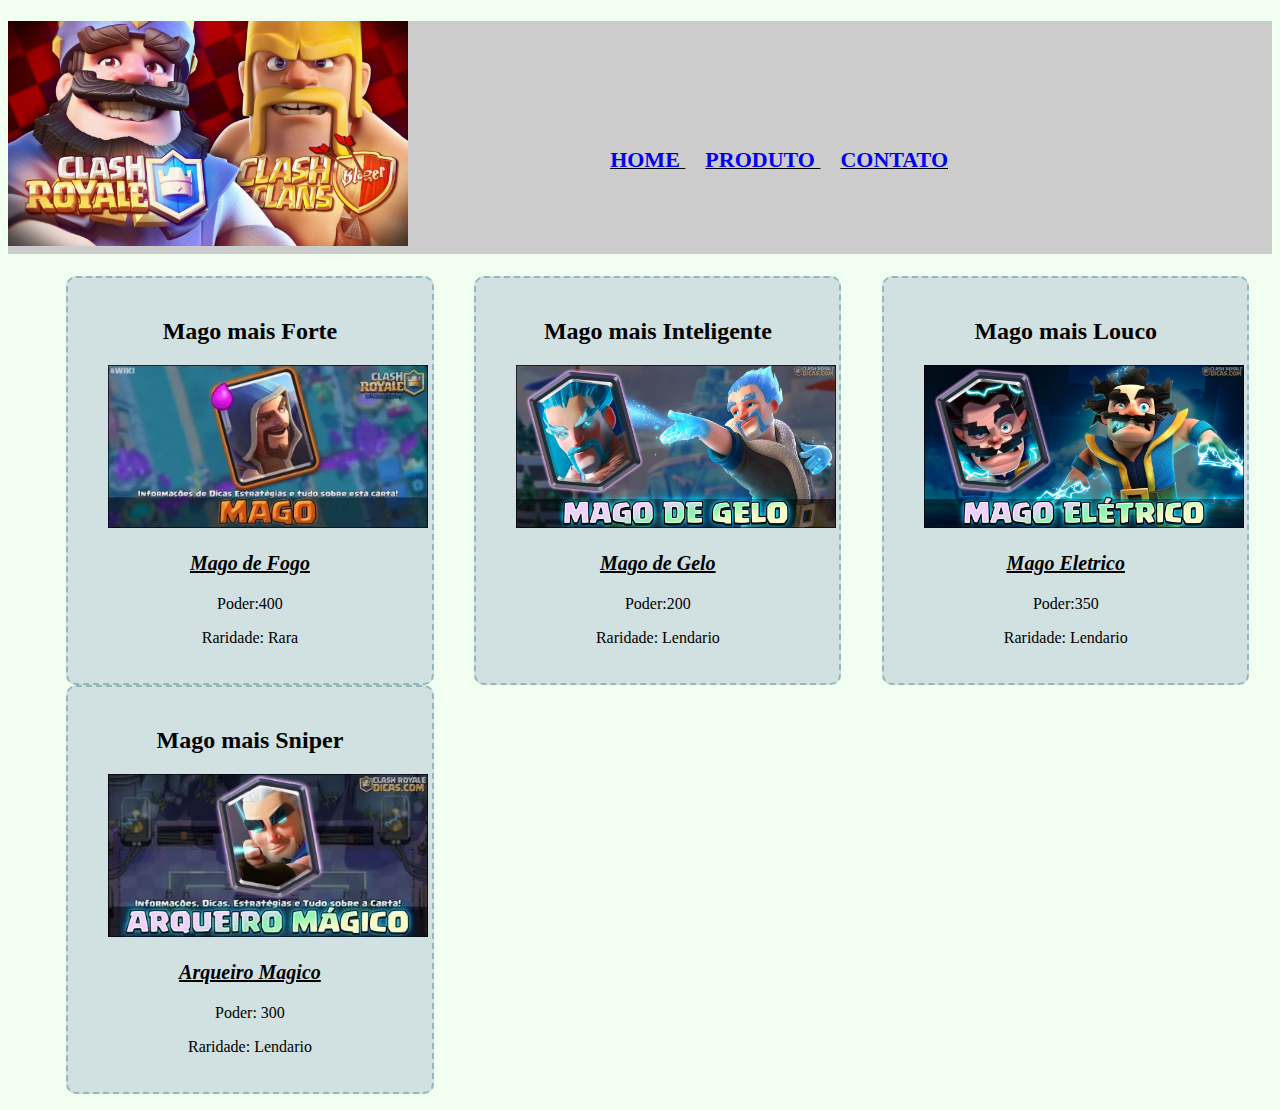
==== index.html @ c6387e4f "Add files via upload" ====
<!DOCTYPE html>
<html lang="pt-br">

<head>
<meta charset="UTF-8">

<title>Clans ou Royale</title>

<link rel="stylesheet" href="aula2.css">

<body>

   <header>

<div class = "caixa">

<h1> <img id ="banner2" src ="clash.jpg"></h1>

<nav>
	<ul>
		<li> <a href="http://google.com"&gt;> home </a></li>
		<li> <a href="https://supercell.com/en/"> produto </a></li>
		<li> <a href="https://help.supercellsupport.com/clash-royale/en/index.html"> contato </a></li>
	</ul>
</nav>
</header>


<main>
	<ul class="produto">
		<li><h2>Mago mais Forte</h2>
			<img src="fogo.webp" id="banner">
			<p class = "lista">Mago de Fogo</p>
			<p class= "valor"> Poder:400</p>
			<p class = "raridade"> Raridade: Rara</p>
		</li>

		<li><h2>Mago mais Inteligente</h2>
			<img src="gelo.jpg" id="banner">
			<p class = "lista"> Mago de Gelo</p>
			<p class= "valor"> Poder:200</p>
			<p class = "raridade"> Raridade: Lendario</p>
		</li>
		
		<li><h2>Mago mais Louco</h2>
			<img src="eletrico.jpg" id="banner">
			<p class = "lista" > Mago Eletrico</p>
			<p class= "valor"> Poder:350</p>
			<p class = "raridade"> Raridade: Lendario</p>
		</li>

		<li><h2>Mago mais Sniper</h2>
			<img src="arqueiro.webp" id ="banner">
			<p class = "lista"> Arqueiro Magico</p>
			<p class = "valor"> Poder: 300</p>
			<p class = "raridade"> Raridade: Lendario</p>
		</li>

	</ul>

</main>


</body>
---- aula2.css ----
#banner{
   width: 320px;


}
#banner2{
   width: 400px;
}
.caixa{
   position: relative;
   width: 940px;
   right: 0 auto;
}
.lista{

   font-size:20px;
   font-weight: bold;
   font-style: italic;
   text-decoration-line: underline;

}
body{
   background-color: #F0FFF0
}




header{
   background: #CCCCCC;
}
nav li{
   display: inline;               /*lista de lado*/
   margin: 0 0 0 20px;           /*espasçamento*/
   text-decoration-line: underline;
   width: 23%;
   

}

.produto li{
   display: inline-block; 
   text-align: center;

   width: 30%;
   vertical-align: top;
   margin: 0 1.5%;
   padding: 20px 40px;

   box-sizing: border-box;
   border: 2px solid  #94b8b8;
   border-radius: 10px;    /* arredondar a borda*/
   border-style: dashed;

   background: #d1e0e0;
   

}
.produto li:hover{
   border-color: #FF0000;
}
.produto li:active{         /*MUDAR A COR QUANDO CLICADO */
   border-color: #088C19;
}
.produto li:hover h2{
   text-transform: uppercase;
   font-size: 30px;

}


nav a{
   text-transform: uppercase;    /*dx maiusculo*/
   font-weight: bold;            /*negrito*/
   font-size: 22px;
   text-decoration: none;     
   
}
nav a:hover{
   color:  #DC143C;
}
nav{
   position: absolute;
   top: 110px;
   right: 0;
}
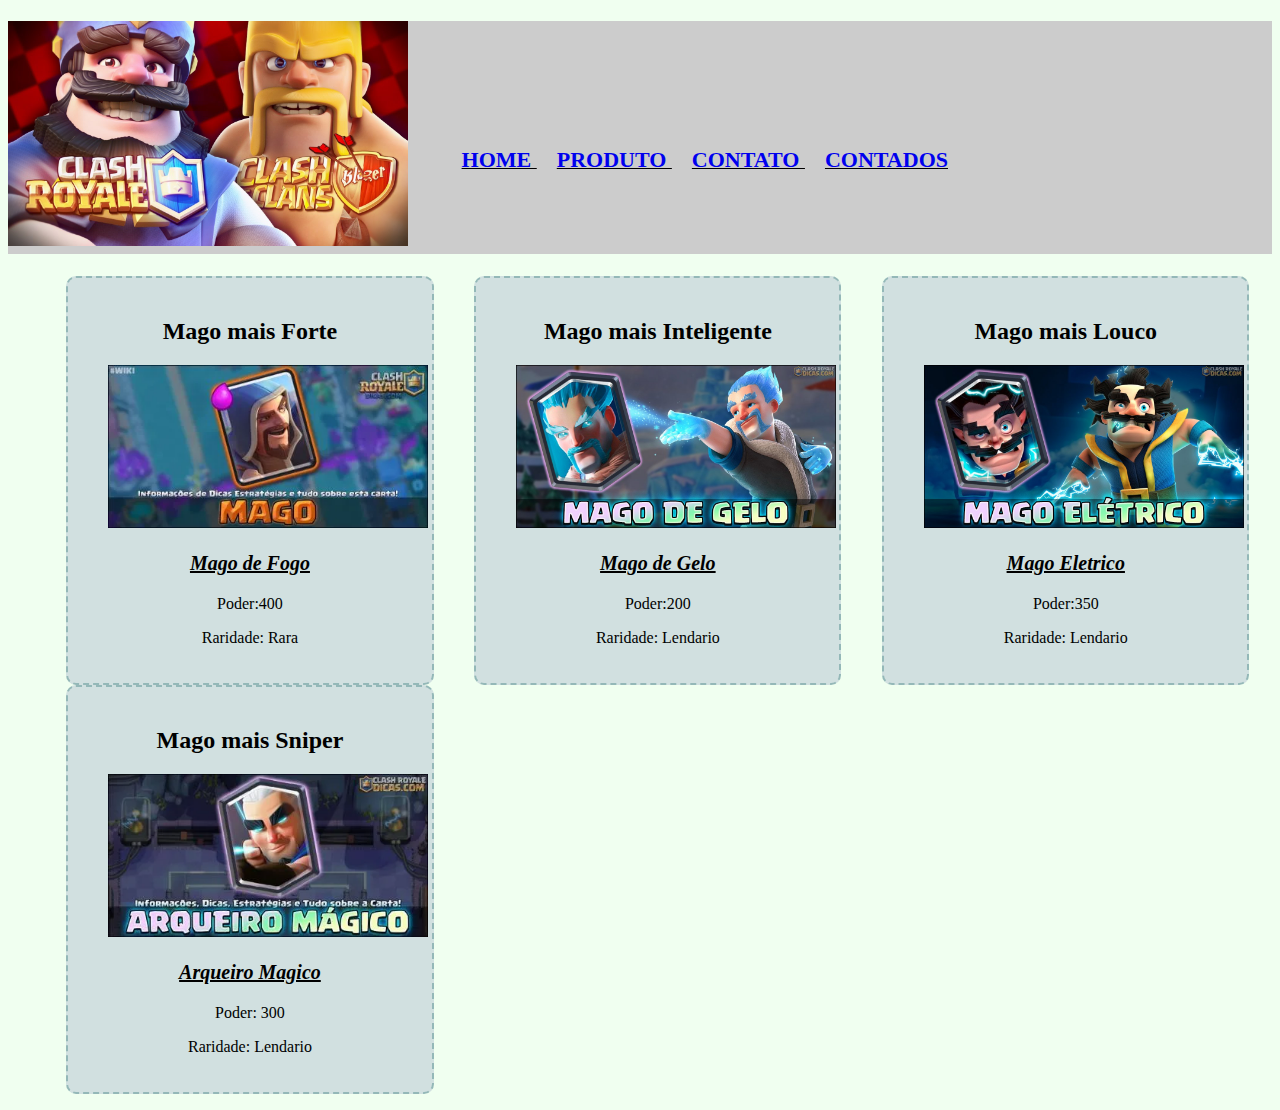
==== commit 398a22ac: "Update index.html" ====
--- a/index.html
+++ b/index.html
@@ -21,6 +21,7 @@
 		<li> <a href="http://google.com"&gt;> home </a></li>
 		<li> <a href="https://supercell.com/en/"> produto </a></li>
 		<li> <a href="https://help.supercellsupport.com/clash-royale/en/index.html"> contato </a></li>
+		<li> <a href="contato\index.html"> Contados</a></li>
 	</ul>
 </nav>
 </header>
@@ -61,4 +62,4 @@
 </main>
 
 
-</body>+</body>
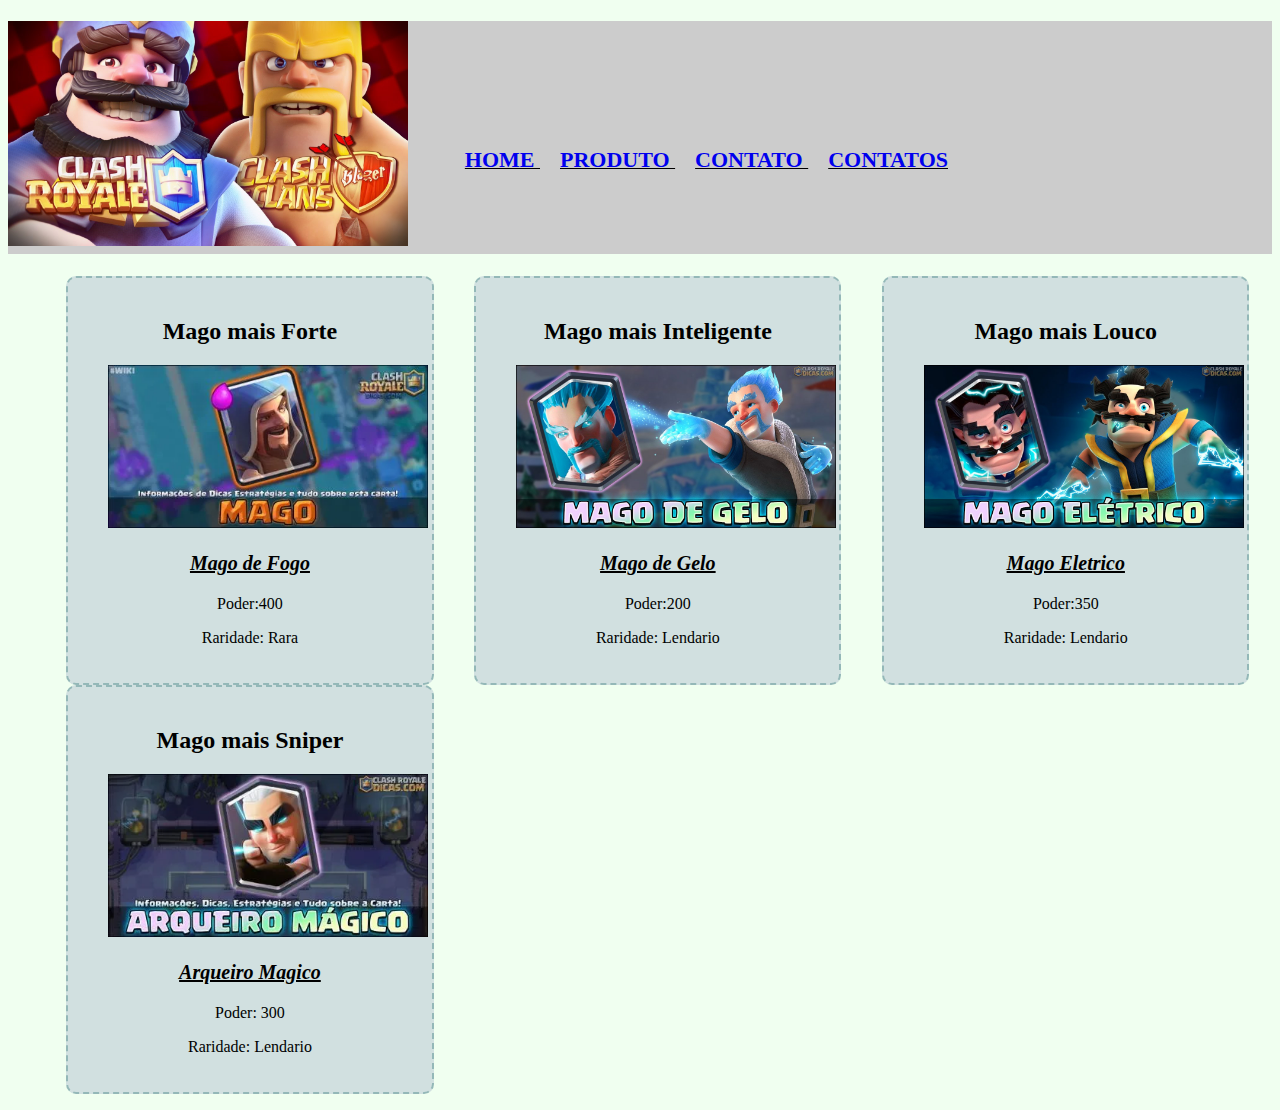
==== commit f49a662f: "Update index.html" ====
--- a/index.html
+++ b/index.html
@@ -21,7 +21,7 @@
 		<li> <a href="http://google.com"&gt;> home </a></li>
 		<li> <a href="https://supercell.com/en/"> produto </a></li>
 		<li> <a href="https://help.supercellsupport.com/clash-royale/en/index.html"> contato </a></li>
-		<li> <a href="contato\index.html"> Contados</a></li>
+		<li> <a href="contato\index.html"> Contatos</a></li>
 	</ul>
 </nav>
 </header>
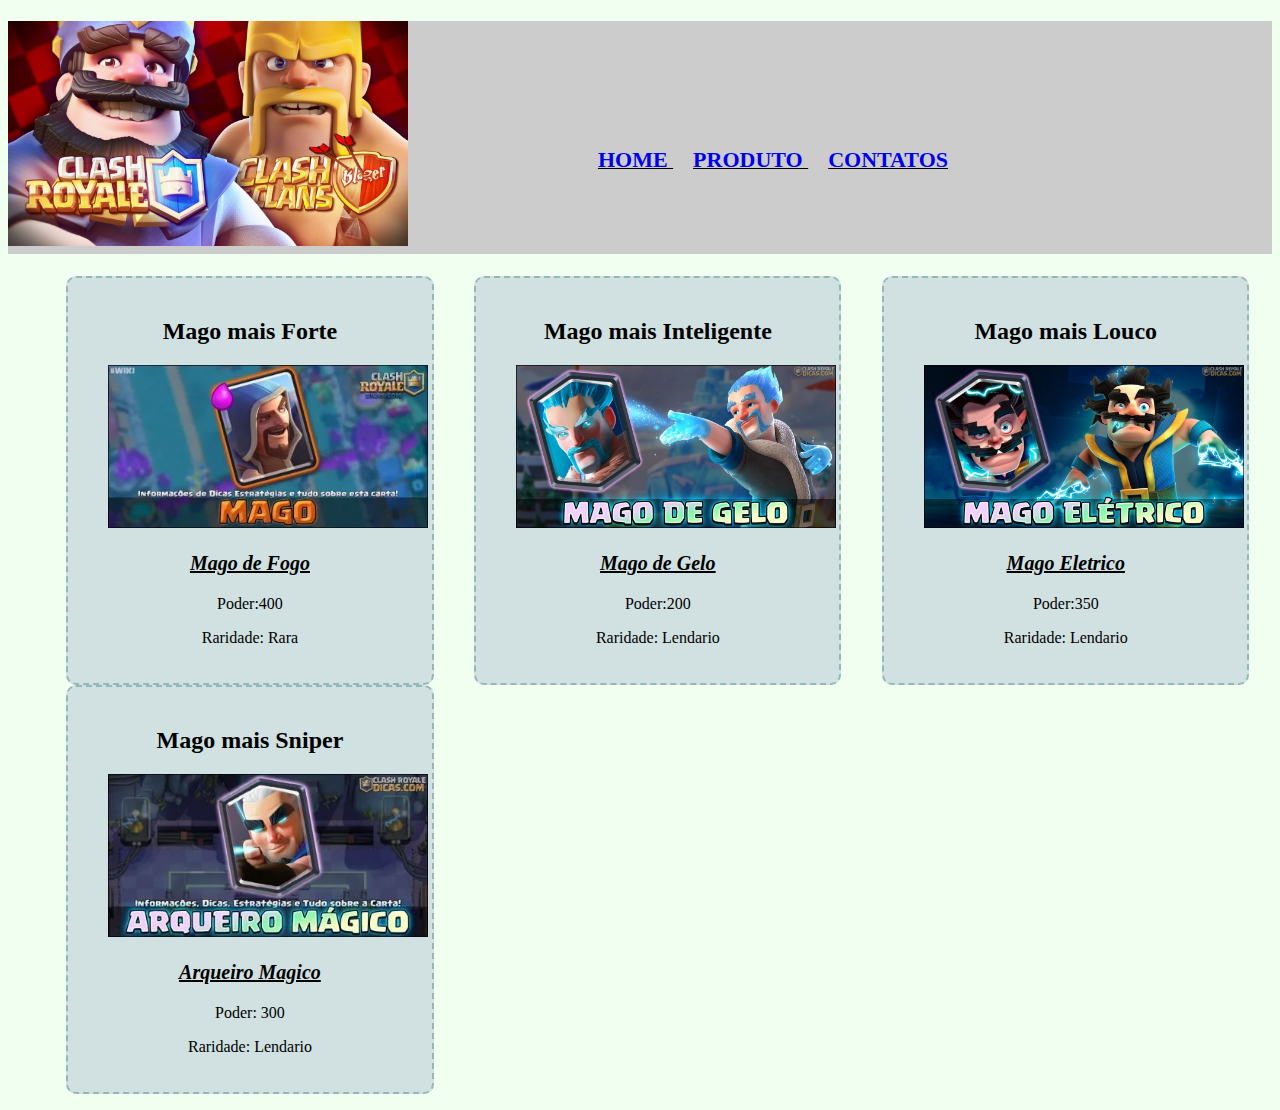
==== commit 9936215f: "Add files via upload" ====
--- a/index.html
+++ b/index.html
@@ -20,8 +20,7 @@
 	<ul>
 		<li> <a href="http://google.com"&gt;> home </a></li>
 		<li> <a href="https://supercell.com/en/"> produto </a></li>
-		<li> <a href="https://help.supercellsupport.com/clash-royale/en/index.html"> contato </a></li>
-		<li> <a href="contato\index.html"> Contatos</a></li>
+		<li> <a href="contatos.html"> Contatos</a></li>
 	</ul>
 </nav>
 </header>
@@ -62,4 +61,4 @@
 </main>
 
 
-</body>
+</body>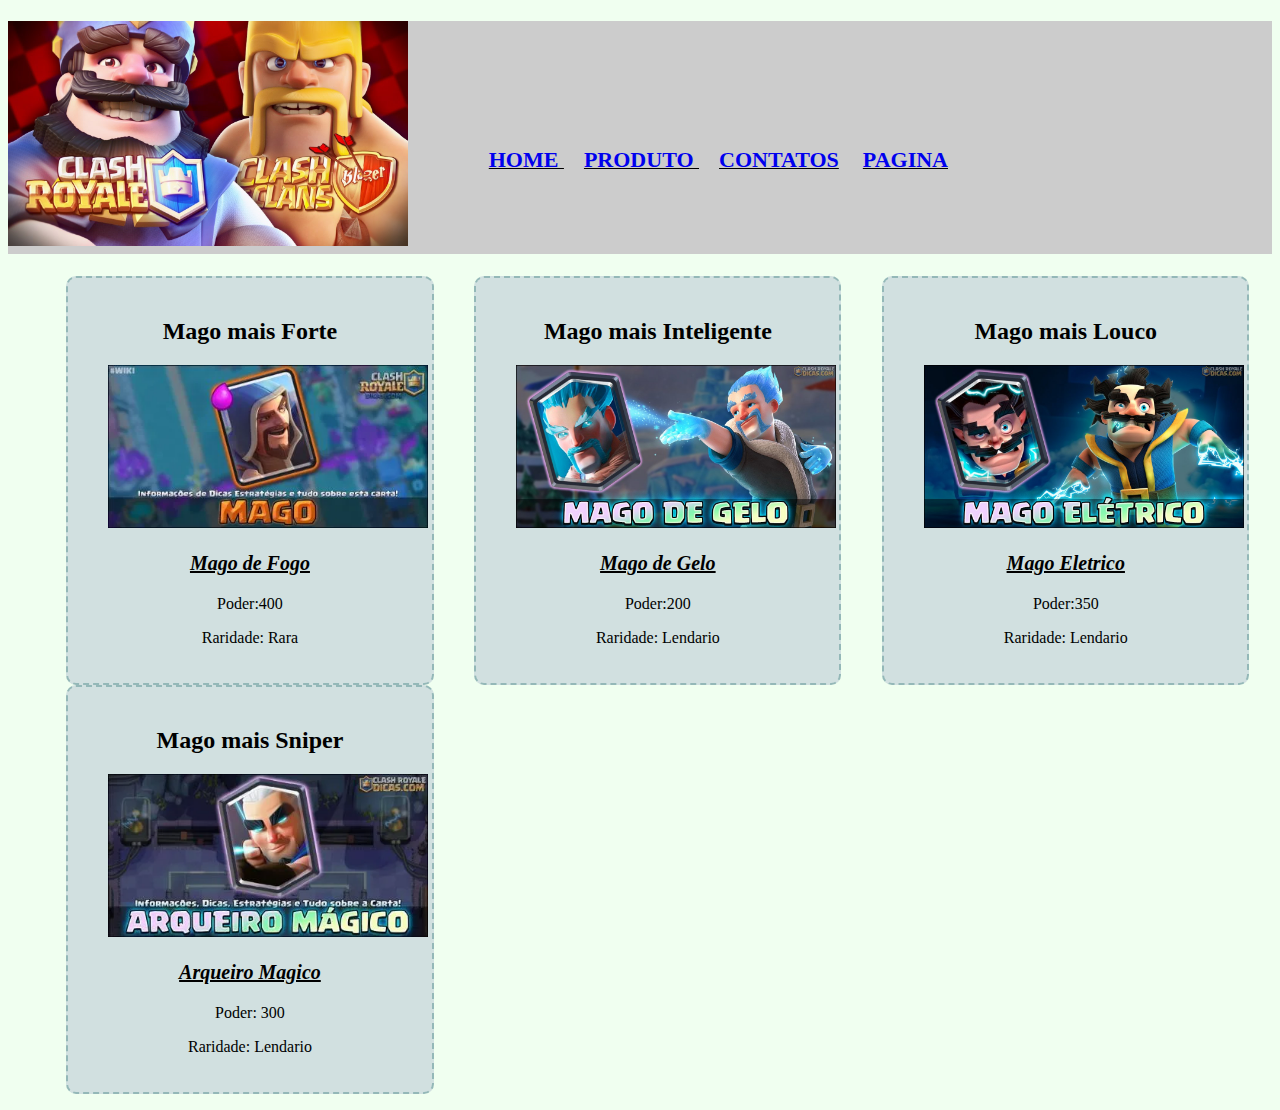
==== commit a797efa7: "Update index.html" ====
--- a/index.html
+++ b/index.html
@@ -21,6 +21,7 @@
 		<li> <a href="http://google.com"&gt;> home </a></li>
 		<li> <a href="https://supercell.com/en/"> produto </a></li>
 		<li> <a href="contatos.html"> Contatos</a></li>
+		<li> <a href="pagina.html">Pagina</a> </li>
 	</ul>
 </nav>
 </header>
@@ -61,4 +62,4 @@
 </main>
 
 
-</body>+</body>
